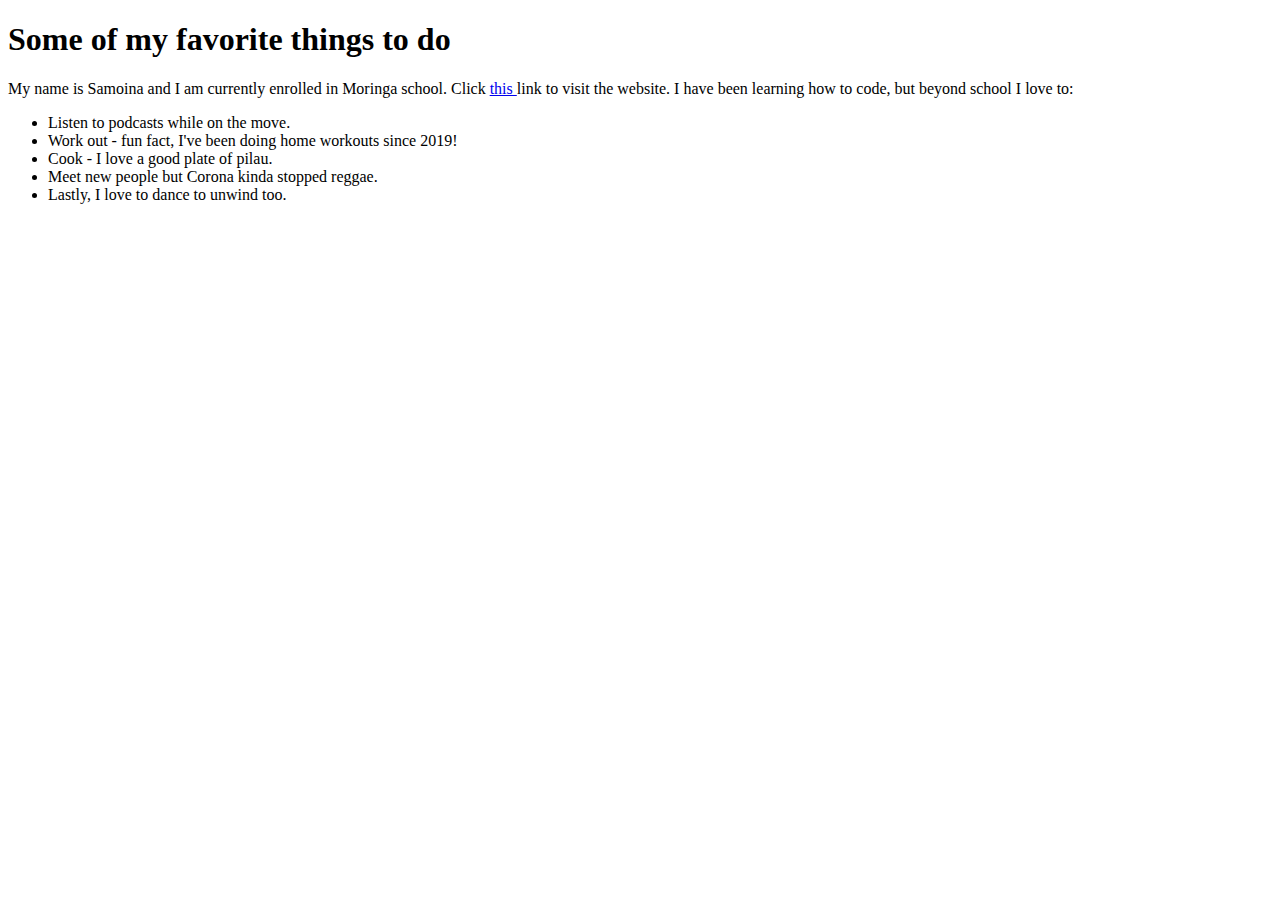
==== my-favorite-things.html @ 1e4149aa "Add a new page on my favorite things" ====
<!DOCTYPE html>
<html>
  <head>
    <title>My favorite things to do</title>
  </head>
  <body>
    <h1>Some of my favorite things to do</h1>
    <p>My name is Samoina and I am currently enrolled in Moringa school. Click <a href="https://moringaschool.com/">this </a> link to visit the website. I have been learning how to code, but beyond school I love to:
      <ul>
        <li>Listen to podcasts while on the move.</li>
        <li>Work out - fun fact, I've been doing home workouts since 2019!</li>
        <li>Cook - I love a good plate of pilau.</li>
        <li>Meet new people but Corona kinda stopped reggae.</li>
        <li>Lastly, I love to dance to unwind too.</li>
      </ul>
    </p>
  </body>
</html>
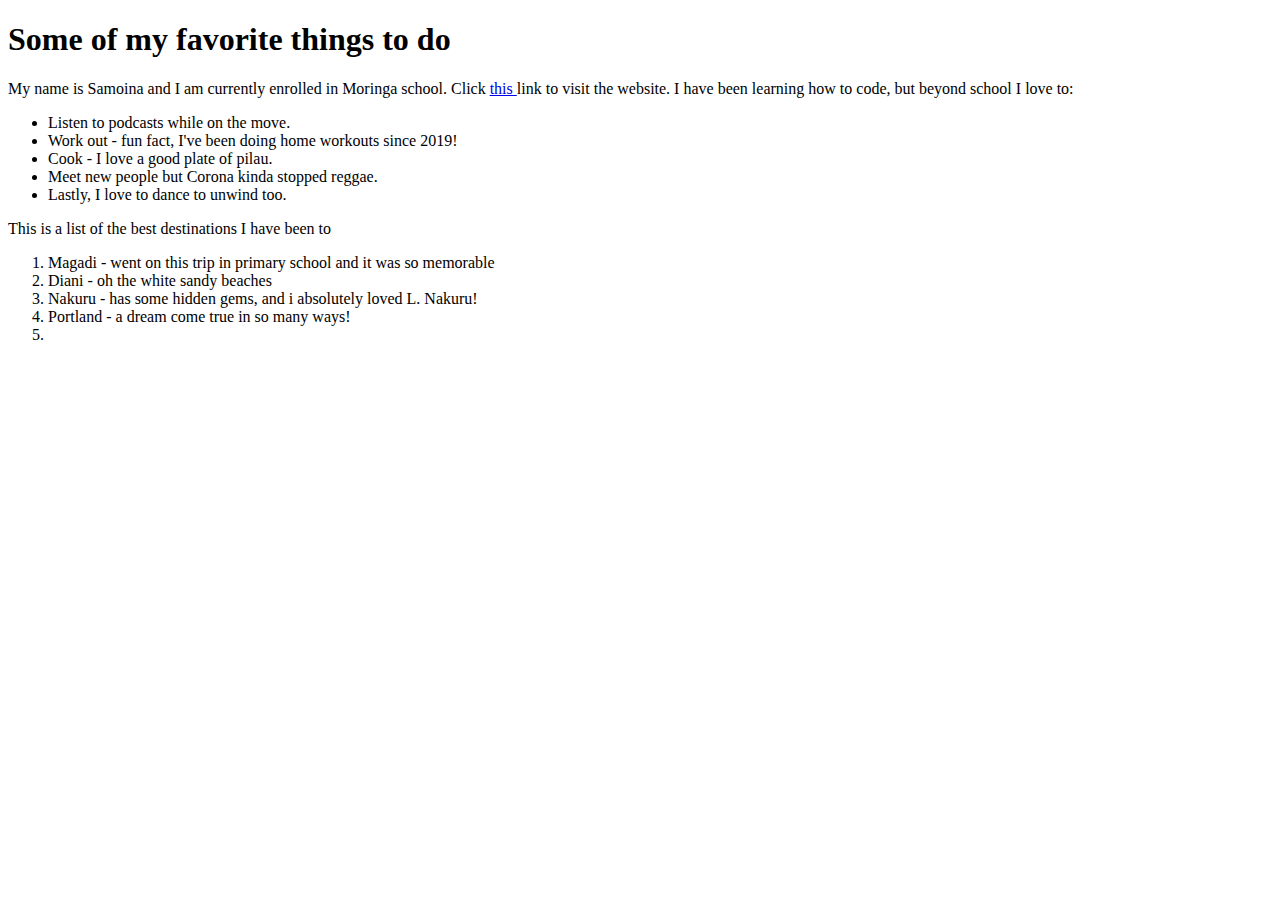
==== commit 1f2e8299: "This commit adds my favorite destinations" ====
--- a/my-favorite-things.html
+++ b/my-favorite-things.html
@@ -14,5 +14,14 @@
         <li>Lastly, I love to dance to unwind too.</li>
       </ul>
     </p>
+    <p>This is a list of the best destinations I have been to
+      <ol>
+        <li>Magadi - went on this trip in primary school and it was so memorable</li>
+        <li>Diani - oh the white sandy beaches</li>
+        <li>Nakuru - has some hidden gems, and i absolutely loved L. Nakuru!</li>
+        <li>Portland - a dream come true in so many ways!</li>
+        <li></li>
+      </ol>
+    </p>
   </body>
 </html>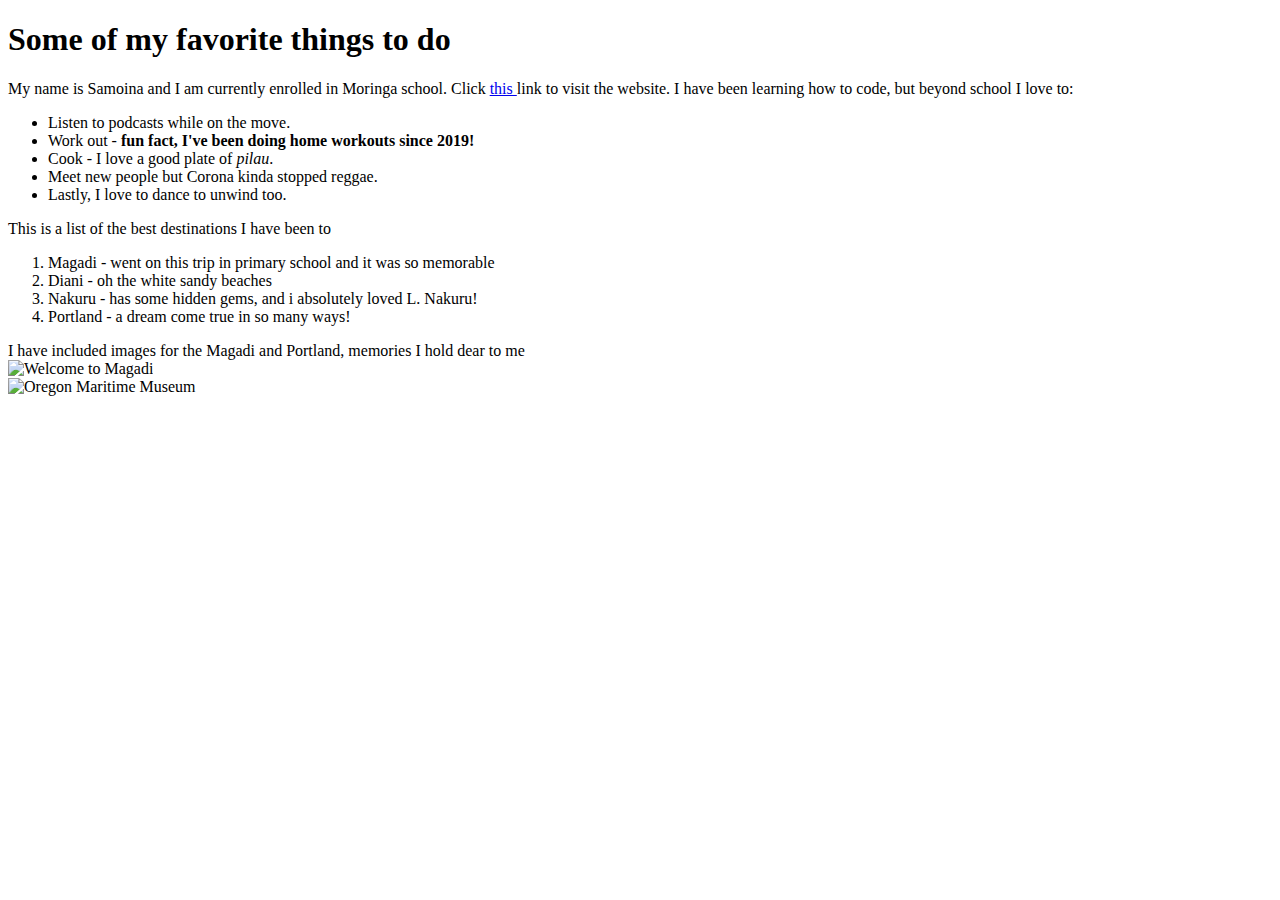
==== commit 507a5879: "This commit adds a list of favorite destinations and images" ====
--- a/my-favorite-things.html
+++ b/my-favorite-things.html
@@ -8,8 +8,8 @@
     <p>My name is Samoina and I am currently enrolled in Moringa school. Click <a href="https://moringaschool.com/">this </a> link to visit the website. I have been learning how to code, but beyond school I love to:
       <ul>
         <li>Listen to podcasts while on the move.</li>
-        <li>Work out - fun fact, I've been doing home workouts since 2019!</li>
-        <li>Cook - I love a good plate of pilau.</li>
+        <li>Work out - <strong>fun fact, I've been doing home workouts since 2019!</strong></li>
+        <li>Cook - I love a good plate of <em>pilau</em>.</li>
         <li>Meet new people but Corona kinda stopped reggae.</li>
         <li>Lastly, I love to dance to unwind too.</li>
       </ul>
@@ -20,8 +20,12 @@
         <li>Diani - oh the white sandy beaches</li>
         <li>Nakuru - has some hidden gems, and i absolutely loved L. Nakuru!</li>
         <li>Portland - a dream come true in so many ways!</li>
-        <li></li>
       </ol>
-    </p>
+    I have included images for the Magadi and Portland, memories I hold dear to me <br>
+  <img src="images/magadi.jpeg" alt="Welcome to Magadi">
+  <br>
+  <img src="images/oregon-maritime-museum.jpg" alt="Oregon Maritime Museum">
+  </p>
+
   </body>
 </html>